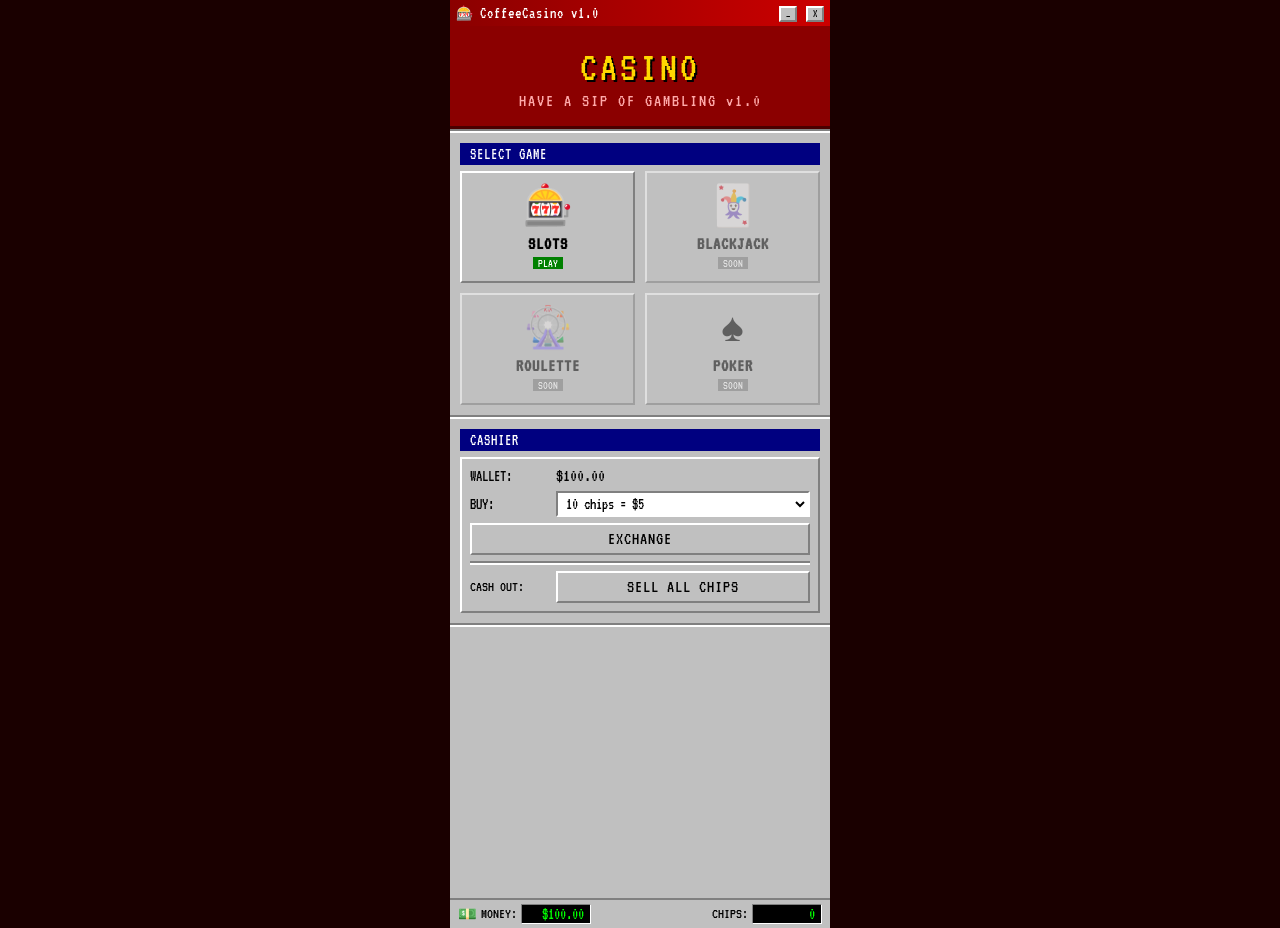
==== index.html @ 48c1436e "origin" ====
<!DOCTYPE html>
<html>
<head>
  <link rel="icon" type="image/x-icon" href="/favicon.ico">
  <meta name="viewport" content="width=device-width, initial-scale=1.0">
  <link href="https://fonts.googleapis.com/css2?family=VT323&display=swap" rel="stylesheet">
  <link rel="stylesheet" href="style.css">
</head>
<body>
    <!-- app root 
     everything inside #app. Switches between screens by adding/removing
     the "active class"
     -->
    <div id="app">

        <!-- toast notification (floats above everything) -->
         <div id="toast"></div>

         <div class="title-bar">
            <div class="title-bar-left">
                <span class="title-icon">🎰</span>
                <span id="title-bar-text">CoffeeCasino v1.0</span>
            </div>
            <div>
                <span class="title-btn">_</span>
                <span class="title-btn">X</span>
            </div>
         </div>

         <!-- Screen 1: lobby -->
          <div id="lobby" class="screen active">
            <div class="lobby-header">
                <div class="lobby-title"> CASINO </div>
                <div class="lobby-subtitle"> HAVE A SIP OF GAMBLING v1.0</div>
            </div>

            <hr class="lobby-divider">

            <!-- games section -->
            <div class="lobby-section-title">SELECT GAME</div>
            <div class="games-grid">
                <!-- Slot machine -->
                 <div class="game-card" onclick="goToSlots()">
                    <span class="game-icon">🎰</span>
                    <div class="game-name">SLOTS</div>
                    <div class="game-badge">PLAY</div>
                 </div>
               <!-- Blackjack - (placeholder) -->
                <div class="game-card disabled">
                    <span class="game-icon">🃏</span>
                    <div class="game-name">BLACKJACK</div>
                    <div class="game-badge soon">SOON</div>
                </div>

                <!-- Roulette - (placeholder) -->
                <div class="game-card disabled">
                    <span class="game-icon">🎡</span>
                    <div class="game-name">ROULETTE</div>
                    <div class="game-badge soon">SOON</div>
                </div>

                <!-- Poker - (placeholder) -->
                <div class="game-card disabled">
                    <span class="game-icon">♠️</span>
                    <div class="game-name">POKER</div>
                    <div class="game-badge soon">SOON</div>
                </div>

            </div>
             
            <hr class="lobby-divider">

            <!-- cashier sction -->

            <div class="lobby-section-title">CASHIER</div>
            <div class="cashier-window">

                <div class="cashier-row">
                    <span class="cashier-label">WALLET:</span>
                    <span style="color: #000; font-size:18px;">$<span id="cashier-money-display">0</span></span>
                </div>

                <div class="cashier-row">
                    <span class="cashier-label">BUY:</span>
                    <select id="chip-package" class="cashier-select">
                        <option value="10">10 chips = $5</option>
                        <option value="25">25 chips = $10</option>
                        <option value="50">50 chips = $20</option>
                        <option value="100">100 chips = $35</option>
                    </select>
                </div>

                <button class="cashier-btn" onclick="buyChips()">EXCHANGE</button>
                <hr class="lobby-divider" style="margin: 6px 0;">

                <div class="cashier-row" style="margin-bottom:0;">
                    <span class="cashier-label" style="font-size:15px;">CASH OUT:</span>
                    <button class="cashier-btn" style="flex:1" onclick="cashOut()">SELL ALL CHIPS</button>
                </div>

            </div>

            <hr class="lobby-divider">

          </div>
        <!-- end lobby -->

        <!-- second screen - slot machine -->
         <div id="slots" class="screen">
            <div style="background:#c0c0c0; padding: 4px 8px; border-bottom: 2px solid #808080; display:flex; align-items:center; gap:8px;">
                <button class="back-btn" onclick="goToLobby()">◀ LOBBY</button>
                <span style="color:#000; font-size:15px; letter-spacing:1px;">SLOT MACHINE</span>
            </div>

            <div class="slots-body">
                <div class="machine-label">★ GOOD LUCK ★</div>

                <!-- reels window -->
                <div class="reels-window" id="reels-window">
                    <div class="reel" id="reel-0">
                        <div class="reel-symbol" id="sym-0">🍒</div>
                    </div>
                    <div class="reel" id="reel-1">
                        <div class="reel-symbol" id="sym-1">🍒</div>
                    </div>
                    <div class="reel" id="reel-2">
                        <div class="reel-symbol" id="sym-2">🍒</div>
                    </div>
                    <div class="payline"></div>
                </div>

                <div class="result-msg" id="result-msg">INSERT CHIPS TO PLAY</div>

                <div class="bet-section">
                    <div class="bet-row">
                        <span class="bet-label">BET:</span>

                        <button class="bet-btn" onclick="changeBet(-1)">-</button>
                        <div class="bet-display" id="bet-display">1</div>
                        <button class="bet-btn" onclick="changeBet(1)">+</button>
                        <span class="bet-label" style="text-align:right; min-width:60px; font-size:14px;">CHIPS</span>
                    </div>

                </div>

                <button class="spin-btn" id="spin-btn" onclick="spin()" disabled>▶SPIN◀</button>
            </div>

            <!-- end machine-cabinet -->
            <!-- paytable -->

        <div class="paytable">
            <div class="paytable-title">— PAY TABLE —</div>
            <div class="paytable-row"><span>7️⃣ 7️⃣ 7️⃣</span><span>JACKPOT 50x</span></div>
            <div class="paytable-row"><span>💎 💎 💎</span><span>BIG WIN 20x</span></div>
            <div class="paytable-row"><span>🍋 🍋 🍋</span><span>WIN 10x</span></div>
            <div class="paytable-row"><span>⭐ ⭐ ⭐</span><span>WIN 8x</span></div>
            <div class="paytable-row"><span>🔔 🔔 🔔</span><span>WIN 5x</span></div>
            <div class="paytable-row"><span>🍊 🍊 🍊</span><span>WIN 4x</span></div>
            <div class="paytable-row"><span>🍇 🍇 🍇</span><span>WIN 3x</span></div>
            <div class="paytable-row"><span>🍒 🍒 🍒</span><span>WIN 2x</span></div>
            <div class="paytable-row"><span>🍒 🍒 _ </span><span>WIN 1x</span></div>
        </div>
         </div>
         <!-- end slots-body -->
        
    <!-- ends slot screen -->

    <!-- status bar -->
    <div id="status-bar">
        <div class="status-item">
            <span style="color:#000; font-size:15px;">💵</span>
            <span style="color:#000; font-size:15px;">MONEY:</span>
            <div class="status-value">$<span id="money-display">100</span></div>
        </div>
        <div class="status-item">
            <span style="color:#000; font-size:15px;">CHIPS:</span>
            <div class="status-value"><span id="chips-display">0</span></div>
        </div>
        </div>
    </div>

    <script src="script.js">
    </script>
</body>
---- style.css ----
/* ============================================================
     GLOBAL RESET & BASE STYLES
     We zero out default margins/padding and set the base font.
     VT323 is our retro pixel font — it looks perfect for Win95.
  ============================================================ */
  * { box-sizing: border-box; margin: 0; padding: 0; }

  body {
    font-family: 'VT323', monospace;
    background: #1a0000;         /* Very dark red — the "desktop" background */
    color: #fff;
    min-height: 100vh;
    display: flex;
    justify-content: center;
    align-items: flex-start;
    padding: 0;
    font-size: 18px;
  }

  /* ============================================================
     THE APP CONTAINER
     Simulates a mobile screen (380px wide) centered on the page.
     Everything lives inside here.
  ============================================================ */
  #app {
    width: 380px;
    min-height: 100vh;
    background: #c0c0c0;         /* Classic Win95 gray */
    position: relative;
    overflow: hidden;
  }

  /* ============================================================
     WIN95 BORDER EFFECTS
     .raised  → element appears to stick OUT (like a button)
     .sunken  → element appears to go IN (like an input field)
     These use 2 borders (top-left lighter, bottom-right darker)
     to fake a 3D bevel effect, just like real Windows 95.
  ============================================================ */
  .raised {
    border-top: 2px solid #ffffff;
    border-left: 2px solid #ffffff;
    border-bottom: 2px solid #808080;
    border-right: 2px solid #808080;
  }

  .sunken {
    border-top: 2px solid #808080;
    border-left: 2px solid #808080;
    border-bottom: 2px solid #ffffff;
    border-right: 2px solid #ffffff;
  }

  /* ============================================================
     WIN95 TITLE BAR
     The classic colored bar at the top of every window.
     We use deep red instead of blue to match our theme.
  ============================================================ */
  .title-bar {
    background: linear-gradient(to right, #8b0000, #cc0000);
    color: white;
    padding: 4px 6px;
    display: flex;
    align-items: center;
    justify-content: space-between;
    font-size: 16px;
    font-family: 'VT323', monospace;
    letter-spacing: 1px;
  }

  .title-bar-left {
    display: flex;
    align-items: center;
    gap: 6px;
  }

  /* The little icon in the title bar */
  .title-icon {
    font-size: 14px;
  }

  /* Win95-style window control buttons (minimize/close) */
  .title-btn {
    width: 18px;
    height: 16px;
    background: #c0c0c0;
    border-top: 2px solid #fff;
    border-left: 2px solid #fff;
    border-bottom: 2px solid #808080;
    border-right: 2px solid #808080;
    display: inline-flex;
    align-items: center;
    justify-content: center;
    font-size: 11px;
    color: #000;
    cursor: pointer;
    font-family: 'VT323', monospace;
    margin-left: 2px;
  }

  /* ============================================================
     SCREEN MANAGEMENT
     We have two "screens": lobby and slot machine.
     Only one is visible at a time. We toggle them with JS.
  ============================================================ */
  .screen {
    display: none;               /* Hidden by default */
    flex-direction: column;
    min-height: calc(100vh - 28px);
  }

  .screen.active {
    display: flex;               /* Shown when active */
  }

  /* ============================================================
     STATUS BAR (bottom of screen)
     Shows money and chips — always visible in both screens.
  ============================================================ */
  #status-bar {
    background: #c0c0c0;
    border-top: 2px solid #808080;
    padding: 4px 8px;
    display: flex;
    justify-content: space-between;
    font-size: 16px;
    color: #000;
    position: sticky;
    bottom: 0;
  }

  .status-item {
    display: flex;
    align-items: center;
    gap: 4px;
  }

  /* The actual number display — sunken like an input field */
  .status-value {
    background: #000;
    color: #00ff00;              /* Green text like an old terminal */
    padding: 1px 6px;
    font-size: 16px;
    border-top: 1px solid #808080;
    border-left: 1px solid #808080;
    border-bottom: 1px solid #fff;
    border-right: 1px solid #fff;
    min-width: 70px;
    text-align: right;
  }

  /* ============================================================
     LOBBY SCREEN STYLES
  ============================================================ */
  #lobby {
    background: #c0c0c0;
    padding: 0;
  }

  .lobby-header {
    background: #8b0000;
    padding: 20px 16px 16px;
    text-align: center;
    border-bottom: 3px solid #4a0000;
  }

  .lobby-title {
    font-size: 42px;
    color: #ffd700;              /* Gold — classic casino color */
    text-shadow: 2px 2px #000;
    letter-spacing: 3px;
    line-height: 1;
  }

  .lobby-subtitle {
    font-size: 18px;
    color: #ffaaaa;
    letter-spacing: 2px;
    margin-top: 4px;
  }

  /* The decorative divider line between lobby sections */
  .lobby-divider {
    border: none;
    border-top: 2px solid #808080;
    border-bottom: 2px solid #fff;
    margin: 0;
  }

  .lobby-section-title {
    background: #000080;         /* Dark blue — Win95 section header */
    color: #fff;
    padding: 3px 10px;
    font-size: 16px;
    letter-spacing: 1px;
    margin: 10px 10px 6px;
  }

  /* Grid of game icons */
  .games-grid {
    display: grid;
    grid-template-columns: 1fr 1fr;
    gap: 10px;
    padding: 0 10px 10px;
  }

  /* Each game card in the lobby */
  .game-card {
    background: #c0c0c0;
    padding: 10px;
    text-align: center;
    cursor: pointer;
    border-top: 2px solid #fff;
    border-left: 2px solid #fff;
    border-bottom: 2px solid #808080;
    border-right: 2px solid #808080;
    transition: none;
    user-select: none;
    color: #000;
  }

  /* When you click a card, it looks "pressed" by inverting the borders */
  .game-card:active {
    border-top: 2px solid #808080;
    border-left: 2px solid #808080;
    border-bottom: 2px solid #fff;
    border-right: 2px solid #fff;
  }

  .game-card.disabled {
    opacity: 0.5;
    cursor: not-allowed;
  }

  .game-icon {
    font-size: 40px;
    line-height: 1.2;
    display: block;
  }

  .game-name {
    font-size: 18px;
    font-weight: bold;
    margin-top: 4px;
    color: #000;
    letter-spacing: 1px;
  }

  .game-badge {
    display: inline-block;
    background: #008000;
    color: #fff;
    font-size: 12px;
    padding: 0 5px;
    margin-top: 3px;
  }

  .game-badge.soon {
    background: #808080;
  }

  /* ============================================================
     CASHIER WINDOW (inside lobby)
     The money-to-chips exchange panel.
  ============================================================ */
  .cashier-window {
    margin: 0 10px 10px;
    background: #c0c0c0;
    border-top: 2px solid #fff;
    border-left: 2px solid #fff;
    border-bottom: 2px solid #808080;
    border-right: 2px solid #808080;
    padding: 8px;
  }

  .cashier-row {
    display: flex;
    align-items: center;
    gap: 6px;
    margin-bottom: 6px;
    font-size: 16px;
    color: #000;
  }

  .cashier-label {
    min-width: 80px;
    color: #000;
  }

  /* The dropdown selector for how many chips to buy */
  .cashier-select {
    flex: 1;
    font-family: 'VT323', monospace;
    font-size: 16px;
    background: #fff;
    border-top: 2px solid #808080;
    border-left: 2px solid #808080;
    border-bottom: 2px solid #fff;
    border-right: 2px solid #fff;
    padding: 2px 4px;
    color: #000;
  }

  .cashier-btn {
    width: 100%;
    padding: 5px;
    font-family: 'VT323', monospace;
    font-size: 18px;
    background: #c0c0c0;
    color: #000;
    border-top: 2px solid #fff;
    border-left: 2px solid #fff;
    border-bottom: 2px solid #808080;
    border-right: 2px solid #808080;
    cursor: pointer;
    letter-spacing: 1px;
    text-transform: uppercase;
  }

  .cashier-btn:active {
    border-top: 2px solid #808080;
    border-left: 2px solid #808080;
    border-bottom: 2px solid #fff;
    border-right: 2px solid #fff;
  }

  /* Small notification message after a cashier action */
  .cashier-msg {
    font-size: 15px;
    min-height: 20px;
    color: #8b0000;
    text-align: center;
    font-family: 'VT323', monospace;
  }

  /* ============================================================
     SLOT MACHINE SCREEN STYLES
  ============================================================ */
  #slots {
    background: #1a0000;
    padding: 0;
  }

  .slots-body {
    flex: 1;
    display: flex;
    flex-direction: column;
    align-items: center;
    padding: 12px 10px;
    gap: 10px;
  }

  /* The big slot machine cabinet */
  .machine-cabinet {
    width: 100%;
    background: #8b0000;
    border-top: 4px solid #cc4444;
    border-left: 4px solid #cc4444;
    border-bottom: 4px solid #4a0000;
    border-right: 4px solid #4a0000;
    padding: 10px;
    display: flex;
    flex-direction: column;
    align-items: center;
    gap: 8px;
  }

  .machine-label {
    font-size: 28px;
    color: #ffd700;
    text-shadow: 1px 1px #000, -1px -1px #000;
    letter-spacing: 4px;
    text-align: center;
  }

  /* The reels area — the sunken box where symbols appear */
  .reels-window {
    width: 100%;
    background: #000;
    border-top: 4px solid #4a0000;
    border-left: 4px solid #4a0000;
    border-bottom: 4px solid #cc4444;
    border-right: 4px solid #cc4444;
    display: flex;
    justify-content: space-around;
    align-items: center;
    padding: 8px 4px;
    gap: 4px;
  }

  /* One reel column */
  .reel {
    flex: 1;
    height: 90px;
    display: flex;
    align-items: center;
    justify-content: center;
    background: #111;
    border: 2px solid #333;
    overflow: hidden;
    position: relative;
  }

  /* The symbol inside a reel */
  .reel-symbol {
    font-size: 52px;
    line-height: 1;
    transition: none;
    user-select: none;
  }

  /* "Spinning" animation: symbols blur and scroll up */
  .reel.spinning .reel-symbol {
    animation: spinReel 0.1s linear infinite;
  }

  @keyframes spinReel {
    0%   { transform: translateY(0px); opacity: 1; }
    49%  { transform: translateY(-30px); opacity: 0; }
    50%  { transform: translateY(30px); opacity: 0; }
    100% { transform: translateY(0px); opacity: 1; }
  }

  /* The center "payline" — the horizontal line across all reels */
  .payline {
    position: absolute;
    top: 50%;
    left: 0;
    right: 0;
    height: 2px;
    background: #ffd70066;      /* Semi-transparent gold line */
    pointer-events: none;
  }

  /* When we WIN, flash the reels gold */
  .reels-window.win-flash {
    animation: winFlash 0.3s ease-in-out 3;
  }

  @keyframes winFlash {
    0%, 100% { border-color: #4a0000; background: #000; }
    50%       { border-color: #ffd700; background: #2a2000; }
  }

  /* ============================================================
     BET CONTROLS
  ============================================================ */
  .bet-section {
    width: 100%;
    background: #700000;
    border-top: 2px solid #cc4444;
    border-left: 2px solid #cc4444;
    border-bottom: 2px solid #4a0000;
    border-right: 2px solid #4a0000;
    padding: 8px 10px;
  }

  .bet-row {
    display: flex;
    align-items: center;
    justify-content: space-between;
    gap: 6px;
    margin-bottom: 6px;
  }

  .bet-label {
    color: #ffd700;
    font-size: 16px;
    min-width: 50px;
  }

  .bet-display {
    background: #000;
    color: #ffd700;
    font-size: 22px;
    padding: 2px 10px;
    border-top: 2px solid #333;
    border-left: 2px solid #333;
    border-bottom: 2px solid #666;
    border-right: 2px solid #666;
    min-width: 80px;
    text-align: center;
  }

  /* +/- buttons for adjusting bet */
  .bet-btn {
    width: 36px;
    height: 30px;
    font-family: 'VT323', monospace;
    font-size: 22px;
    background: #c0c0c0;
    color: #000;
    border-top: 2px solid #fff;
    border-left: 2px solid #fff;
    border-bottom: 2px solid #808080;
    border-right: 2px solid #808080;
    cursor: pointer;
    display: flex;
    align-items: center;
    justify-content: center;
  }

  .bet-btn:active {
    border-top: 2px solid #808080;
    border-left: 2px solid #808080;
    border-bottom: 2px solid #fff;
    border-right: 2px solid #fff;
  }

  /* ============================================================
     SPIN BUTTON — the big main button
  ============================================================ */
  .spin-btn {
    width: 100%;
    padding: 10px;
    font-family: 'VT323', monospace;
    font-size: 28px;
    background: #cc0000;
    color: #ffd700;
    border-top: 3px solid #ff6666;
    border-left: 3px solid #ff6666;
    border-bottom: 3px solid #660000;
    border-right: 3px solid #660000;
    cursor: pointer;
    letter-spacing: 4px;
    text-shadow: 1px 1px #000;
    margin-top: 4px;
    transition: background 0.1s;
  }

  .spin-btn:active:not(:disabled) {
    border-top: 3px solid #660000;
    border-left: 3px solid #660000;
    border-bottom: 3px solid #ff6666;
    border-right: 3px solid #ff6666;
    background: #aa0000;
  }

  .spin-btn:disabled {
    opacity: 0.6;
    cursor: not-allowed;
  }

  /* ============================================================
     RESULT MESSAGE
     Shows win/loss text below the reels.
  ============================================================ */
  .result-msg {
    font-size: 22px;
    text-align: center;
    min-height: 32px;
    color: #ffd700;
    letter-spacing: 2px;
    text-shadow: 1px 1px #000;
  }

  /* ============================================================
     PAYTABLE (win combinations reference)
  ============================================================ */
  .paytable {
    width: 100%;
    background: #2a0000;
    border: 2px solid #660000;
    padding: 6px 8px;
  }

  .paytable-title {
    color: #ffd700;
    font-size: 16px;
    text-align: center;
    letter-spacing: 2px;
    border-bottom: 1px solid #660000;
    margin-bottom: 4px;
    padding-bottom: 2px;
  }

  .paytable-row {
    display: flex;
    justify-content: space-between;
    font-size: 14px;
    color: #ffaaaa;
    line-height: 1.4;
  }

  .paytable-row span:last-child {
    color: #ffd700;
  }

  /* ============================================================
     BACK BUTTON
  ============================================================ */
  .back-btn {
    display: inline-block;
    padding: 3px 10px;
    font-family: 'VT323', monospace;
    font-size: 16px;
    background: #c0c0c0;
    color: #000;
    border-top: 2px solid #fff;
    border-left: 2px solid #fff;
    border-bottom: 2px solid #808080;
    border-right: 2px solid #808080;
    cursor: pointer;
    letter-spacing: 1px;
  }

  .back-btn:active {
    border-top: 2px solid #808080;
    border-left: 2px solid #808080;
    border-bottom: 2px solid #fff;
    border-right: 2px solid #fff;
  }

  /* Toast notification for cashier messages */
  #toast {
    position: fixed;
    top: 36px;
    left: 50%;
    transform: translateX(-50%);
    background: #000080;
    color: #fff;
    padding: 4px 14px;
    font-family: 'VT323', monospace;
    font-size: 17px;
    letter-spacing: 1px;
    display: none;
    z-index: 999;
    white-space: nowrap;
    border-top: 2px solid #4444ff;
    border-left: 2px solid #4444ff;
    border-bottom: 2px solid #000044;
    border-right: 2px solid #000044;
  }
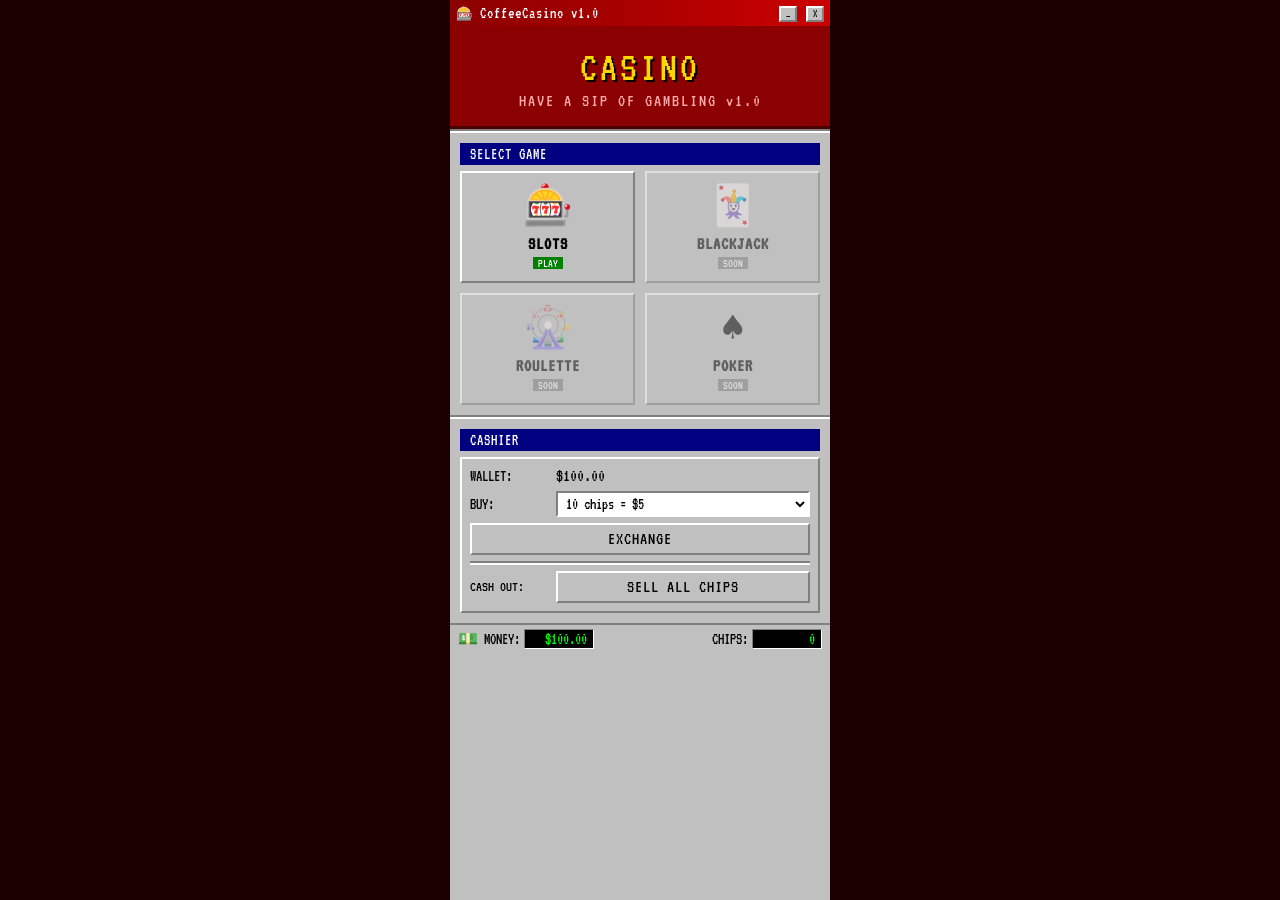
==== commit 591d14a0: "organizing and preparing for more games" ====
--- a/index.html
+++ b/index.html
@@ -1,65 +1,80 @@
-  <!DOCTYPE html>
+<!DOCTYPE html>
 <html>
 <head>
-  <link rel="icon" type="image/x-icon" href="/favicon.ico">
-  <meta name="viewport" content="width=device-width, initial-scale=1.0">
-  <link href="https://fonts.googleapis.com/css2?family=VT323&display=swap" rel="stylesheet">
-  <link rel="stylesheet" href="style.css">
+    <link rel="icon" type="image/x-icon" href="/favicon.ico">
+    <meta name="viewport" content="width=device-width, initial-scale=1.0">
+    <link href="https://fonts.googleapis.com/css2?family=VT323&display=swap" rel="stylesheet">
+    <link rel="stylesheet" href="style.css">
 </head>
 <body>
-    <!-- app root 
-     everything inside #app. Switches between screens by adding/removing
-     the "active class"
-     -->
+
+    <!-- App container -->
     <div id="app">
 
-        <!-- toast notification (floats above everything) -->
-         <div id="toast"></div>
-
-         <div class="title-bar">
+        <!-- Floating notifications -->
+        <div id="toast"></div>
+
+        <!-- Window title bar -->
+        <div class="title-bar">
             <div class="title-bar-left">
                 <span class="title-icon">🎰</span>
-                <span id="title-bar-text">CoffeeCasino v1.0</span>
-            </div>
+                <span>CoffeeCasino v1.0</span>
+            </div>
+
             <div>
                 <span class="title-btn">_</span>
                 <span class="title-btn">X</span>
             </div>
-         </div>
-
-         <!-- Screen 1: lobby -->
-          <div id="lobby" class="screen active">
+        </div>
+
+        <!-- ==========================
+             LOBBY SCREEN
+        =========================== -->
+        <div id="lobby">
+
             <div class="lobby-header">
-                <div class="lobby-title"> CASINO </div>
-                <div class="lobby-subtitle"> HAVE A SIP OF GAMBLING v1.0</div>
+                <div class="lobby-title">CASINO</div>
+                <div class="lobby-subtitle">
+                    HAVE A SIP OF GAMBLING v1.0
+                </div>
             </div>
 
             <hr class="lobby-divider">
 
-            <!-- games section -->
-            <div class="lobby-section-title">SELECT GAME</div>
+            <!-- Game Selection -->
+            <div class="lobby-section-title">
+                SELECT GAME
+            </div>
+
             <div class="games-grid">
-                <!-- Slot machine -->
-                 <div class="game-card" onclick="goToSlots()">
+
+                <!-- Slots -->
+                <div
+                    class="game-card"
+                    onclick="location.href='games/slots/index.html'"
+                >
                     <span class="game-icon">🎰</span>
                     <div class="game-name">SLOTS</div>
                     <div class="game-badge">PLAY</div>
-                 </div>
-               <!-- Blackjack - (placeholder) -->
-                <div class="game-card disabled">
+                </div>
+
+                <!-- Future Games -->
+
+                <div class="game-card disabled"
+                    class="game-card"
+                    onclick="location.href='games/blackjack/index.html'"
+                >
                     <span class="game-icon">🃏</span>
                     <div class="game-name">BLACKJACK</div>
                     <div class="game-badge soon">SOON</div>
                 </div>
 
-                <!-- Roulette - (placeholder) -->
                 <div class="game-card disabled">
                     <span class="game-icon">🎡</span>
                     <div class="game-name">ROULETTE</div>
                     <div class="game-badge soon">SOON</div>
                 </div>
 
-                <!-- Poker - (placeholder) -->
                 <div class="game-card disabled">
                     <span class="game-icon">♠️</span>
                     <div class="game-name">POKER</div>
@@ -67,119 +82,121 @@
                 </div>
 
             </div>
-             
+
             <hr class="lobby-divider">
 
-            <!-- cashier sction -->
-
-            <div class="lobby-section-title">CASHIER</div>
+            <!-- ==========================
+                 CASHIER
+            =========================== -->
+
+            <div class="lobby-section-title">
+                CASHIER
+            </div>
+
             <div class="cashier-window">
 
+                <!-- Current money -->
                 <div class="cashier-row">
-                    <span class="cashier-label">WALLET:</span>
-                    <span style="color: #000; font-size:18px;">$<span id="cashier-money-display">0</span></span>
-                </div>
-
+                    <span class="cashier-label">
+                        WALLET:
+                    </span>
+
+                    <span style="color:#000;font-size:18px;">
+                        $<span id="cashier-money-display">0</span>
+                    </span>
+                </div>
+
+                <!-- Buy chips -->
                 <div class="cashier-row">
-                    <span class="cashier-label">BUY:</span>
-                    <select id="chip-package" class="cashier-select">
-                        <option value="10">10 chips = $5</option>
-                        <option value="25">25 chips = $10</option>
-                        <option value="50">50 chips = $20</option>
-                        <option value="100">100 chips = $35</option>
+                    <span class="cashier-label">
+                        BUY:
+                    </span>
+
+                    <select
+                        id="chip-package"
+                        class="cashier-select"
+                    >
+                        <option value="10">
+                            10 chips = $5
+                        </option>
+
+                        <option value="25">
+                            25 chips = $10
+                        </option>
+
+                        <option value="50">
+                            50 chips = $20
+                        </option>
+
+                        <option value="100">
+                            100 chips = $35
+                        </option>
                     </select>
                 </div>
 
-                <button class="cashier-btn" onclick="buyChips()">EXCHANGE</button>
-                <hr class="lobby-divider" style="margin: 6px 0;">
-
-                <div class="cashier-row" style="margin-bottom:0;">
-                    <span class="cashier-label" style="font-size:15px;">CASH OUT:</span>
-                    <button class="cashier-btn" style="flex:1" onclick="cashOut()">SELL ALL CHIPS</button>
-                </div>
-
-            </div>
-
-            <hr class="lobby-divider">
-
-          </div>
-        <!-- end lobby -->
-
-        <!-- second screen - slot machine -->
-         <div id="slots" class="screen">
-            <div style="background:#c0c0c0; padding: 4px 8px; border-bottom: 2px solid #808080; display:flex; align-items:center; gap:8px;">
-                <button class="back-btn" onclick="goToLobby()">◀ LOBBY</button>
-                <span style="color:#000; font-size:15px; letter-spacing:1px;">SLOT MACHINE</span>
-            </div>
-
-            <div class="slots-body">
-                <div class="machine-label">★ GOOD LUCK ★</div>
-
-                <!-- reels window -->
-                <div class="reels-window" id="reels-window">
-                    <div class="reel" id="reel-0">
-                        <div class="reel-symbol" id="sym-0">🍒</div>
-                    </div>
-                    <div class="reel" id="reel-1">
-                        <div class="reel-symbol" id="sym-1">🍒</div>
-                    </div>
-                    <div class="reel" id="reel-2">
-                        <div class="reel-symbol" id="sym-2">🍒</div>
-                    </div>
-                    <div class="payline"></div>
-                </div>
-
-                <div class="result-msg" id="result-msg">INSERT CHIPS TO PLAY</div>
-
-                <div class="bet-section">
-                    <div class="bet-row">
-                        <span class="bet-label">BET:</span>
-
-                        <button class="bet-btn" onclick="changeBet(-1)">-</button>
-                        <div class="bet-display" id="bet-display">1</div>
-                        <button class="bet-btn" onclick="changeBet(1)">+</button>
-                        <span class="bet-label" style="text-align:right; min-width:60px; font-size:14px;">CHIPS</span>
-                    </div>
-
-                </div>
-
-                <button class="spin-btn" id="spin-btn" onclick="spin()" disabled>▶SPIN◀</button>
-            </div>
-
-            <!-- end machine-cabinet -->
-            <!-- paytable -->
-
-        <div class="paytable">
-            <div class="paytable-title">— PAY TABLE —</div>
-            <div class="paytable-row"><span>7️⃣ 7️⃣ 7️⃣</span><span>JACKPOT 50x</span></div>
-            <div class="paytable-row"><span>💎 💎 💎</span><span>BIG WIN 20x</span></div>
-            <div class="paytable-row"><span>🍋 🍋 🍋</span><span>WIN 10x</span></div>
-            <div class="paytable-row"><span>⭐ ⭐ ⭐</span><span>WIN 8x</span></div>
-            <div class="paytable-row"><span>🔔 🔔 🔔</span><span>WIN 5x</span></div>
-            <div class="paytable-row"><span>🍊 🍊 🍊</span><span>WIN 4x</span></div>
-            <div class="paytable-row"><span>🍇 🍇 🍇</span><span>WIN 3x</span></div>
-            <div class="paytable-row"><span>🍒 🍒 🍒</span><span>WIN 2x</span></div>
-            <div class="paytable-row"><span>🍒 🍒 _ </span><span>WIN 1x</span></div>
+                <button
+                    class="cashier-btn"
+                    onclick="buyChips()"
+                >
+                    EXCHANGE
+                </button>
+
+                <hr
+                    class="lobby-divider"
+                    style="margin:6px 0;"
+                >
+
+                <!-- Cash out -->
+                <div
+                    class="cashier-row"
+                    style="margin-bottom:0;"
+                >
+                    <span
+                        class="cashier-label"
+                        style="font-size:15px;"
+                    >
+                        CASH OUT:
+                    </span>
+
+                    <button
+                        class="cashier-btn"
+                        style="flex:1"
+                        onclick="cashOut()"
+                    >
+                        SELL ALL CHIPS
+                    </button>
+                </div>
+
+            </div>
+
         </div>
-         </div>
-         <!-- end slots-body -->
-        
-    <!-- ends slot screen -->
-
-    <!-- status bar -->
-    <div id="status-bar">
-        <div class="status-item">
-            <span style="color:#000; font-size:15px;">💵</span>
-            <span style="color:#000; font-size:15px;">MONEY:</span>
-            <div class="status-value">$<span id="money-display">100</span></div>
+
+        <!-- Status bar -->
+        <div id="status-bar">
+            <div class="status-item">
+                💵 MONEY:
+                <div class="status-value">
+                    $<span id="money-display">100</span>
+                </div>
+            </div>
+
+            <div class="status-item">
+                CHIPS:
+                <div class="status-value">
+                    <span id="chips-display">0</span>
+                </div>
+            </div>
         </div>
-        <div class="status-item">
-            <span style="color:#000; font-size:15px;">CHIPS:</span>
-            <div class="status-value"><span id="chips-display">0</span></div>
-        </div>
-        </div>
+
     </div>
 
-    <script src="script.js">
-    </script>
-</body>+<script src="js/state.js"></script>
+<script src="js/storage.js"></script>
+<script src="js/ui.js"></script>
+<script src="js/lobby.js"></script>
+<script>
+loadState();
+updateUI();
+</script>
+</body>
+</html>
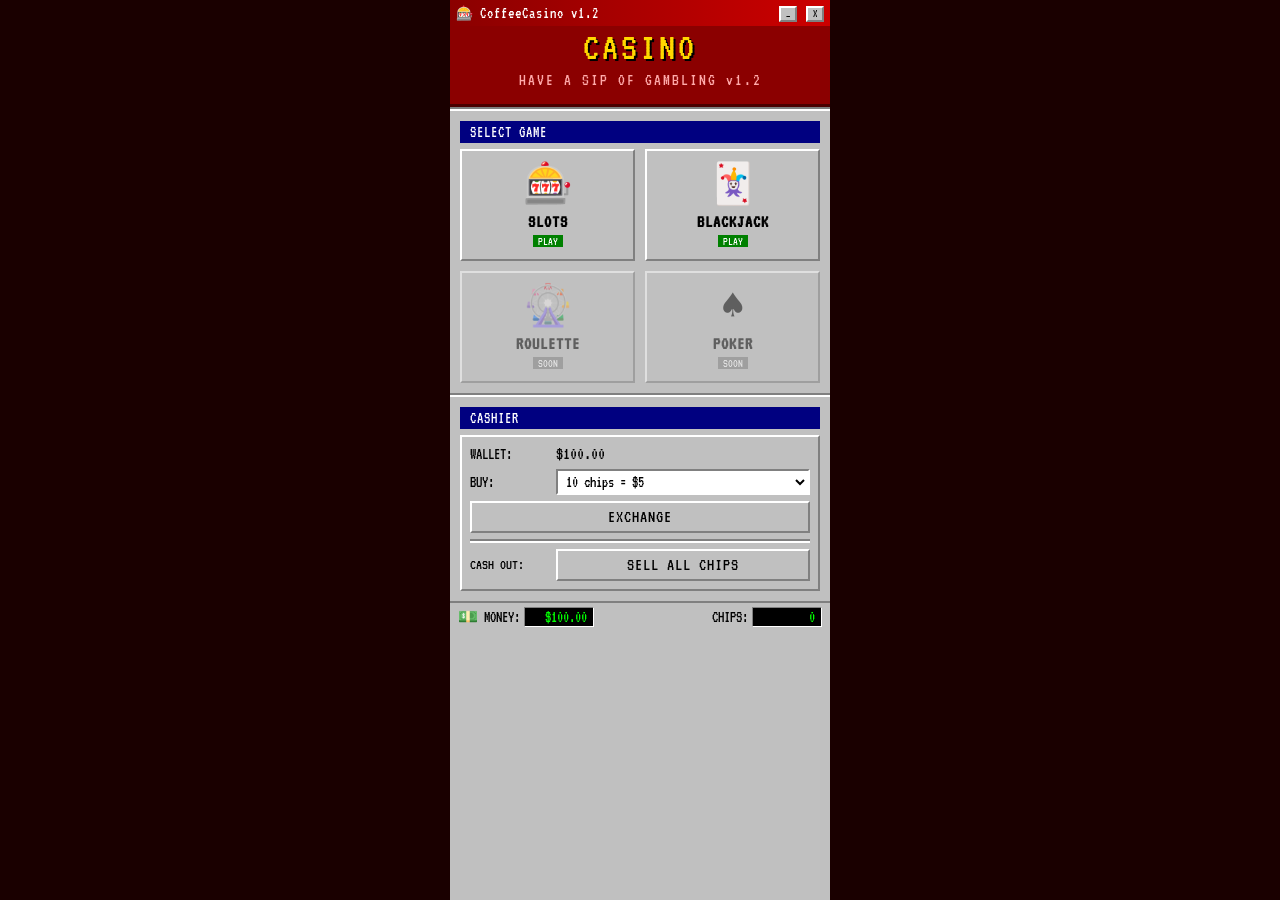
==== commit 2b96a1ae: "making blackjack" ====
--- a/index.html
+++ b/index.html
@@ -18,7 +18,7 @@
         <div class="title-bar">
             <div class="title-bar-left">
                 <span class="title-icon">🎰</span>
-                <span>CoffeeCasino v1.0</span>
+                <span>CoffeeCasino v1.2</span>
             </div>
 
             <div>
@@ -35,7 +35,7 @@
             <div class="lobby-header">
                 <div class="lobby-title">CASINO</div>
                 <div class="lobby-subtitle">
-                    HAVE A SIP OF GAMBLING v1.0
+                    HAVE A SIP OF GAMBLING v1.2
                 </div>
             </div>
 
@@ -60,13 +60,13 @@
 
                 <!-- Future Games -->
 
-                <div class="game-card disabled"
+                <div class="game-card"
                     class="game-card"
                     onclick="location.href='games/blackjack/index.html'"
                 >
                     <span class="game-icon">🃏</span>
                     <div class="game-name">BLACKJACK</div>
-                    <div class="game-badge soon">SOON</div>
+                    <div class="game-badge">PLAY</div>
                 </div>
 
                 <div class="game-card disabled">
--- a/style.css
+++ b/style.css
@@ -159,13 +159,13 @@
 
   .lobby-header {
     background: #8b0000;
-    padding: 20px 16px 16px;
+    padding: 1px 16px 16px;
     text-align: center;
     border-bottom: 3px solid #4a0000;
   }
 
   .lobby-title {
-    font-size: 42px;
+    font-size: 40px;
     color: #ffd700;              /* Gold — classic casino color */
     text-shadow: 2px 2px #000;
     letter-spacing: 3px;
@@ -173,7 +173,7 @@
   }
 
   .lobby-subtitle {
-    font-size: 18px;
+    font-size: 17px;
     color: #ffaaaa;
     letter-spacing: 2px;
     margin-top: 4px;
